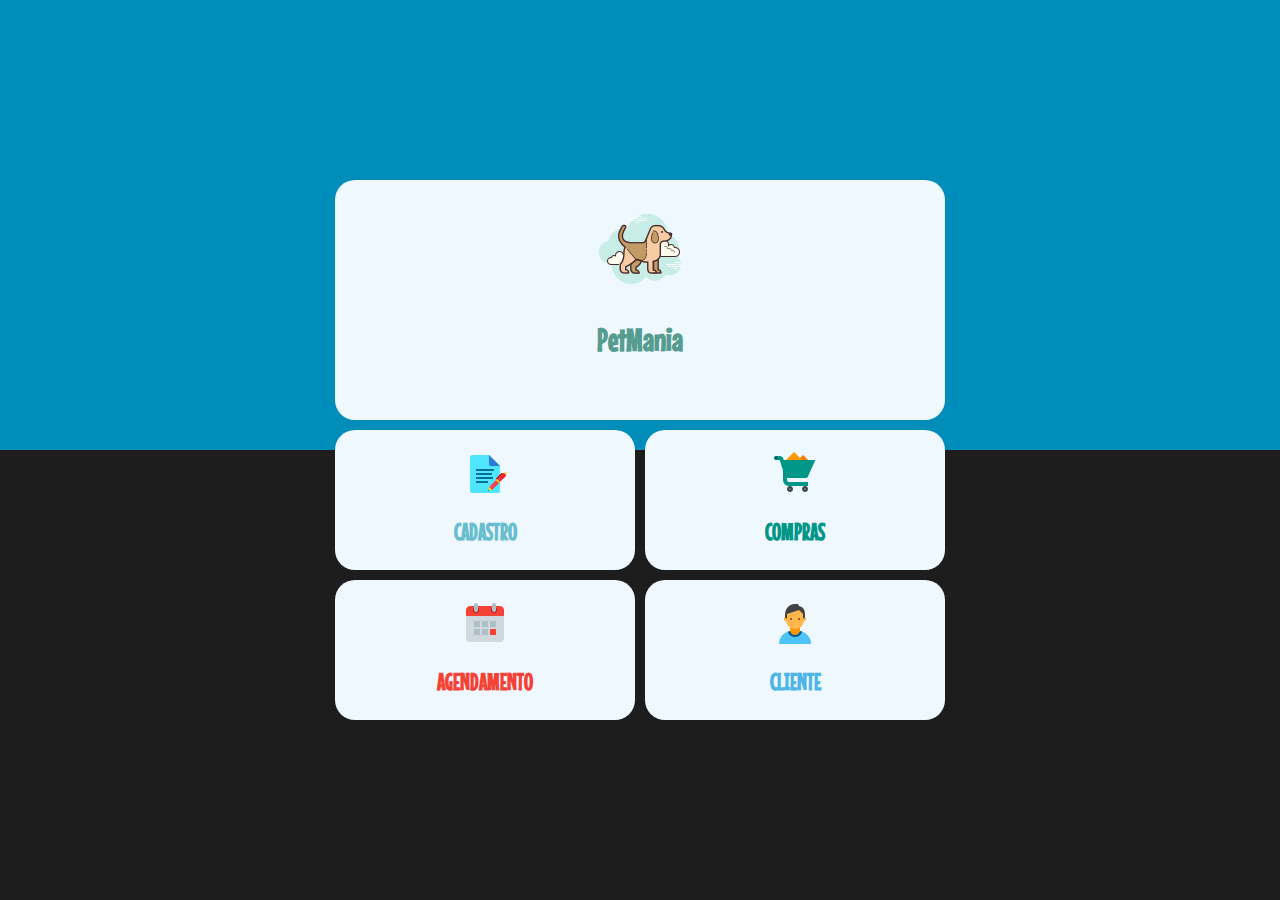
==== tela-inicial/index.html @ 6f25a959 "tela inicial (sem funcionalidade)" ====
<!DOCTYPE html>
<html lang="en">
<head>
    <meta charset="UTF-8">
    <meta name="viewport" content="width=device-width, initial-scale=1.0">
    <link rel="stylesheet" href="style.css"/>
    <link rel="preconnect" href="https://fonts.googleapis.com">
    <link rel="preconnect" href="https://fonts.gstatic.com" crossorigin>
    <link href="https://fonts.googleapis.com/css2?family=Bebas+Neue&family=Mouse+Memoirs&display=swap" rel="stylesheet">
    <title>Início | Petmania</title>
</head>
<body>
    <div class="main-menu">
        <div class="box logo">
            <img src="src/dog.png">
            <h1>PetMania</h1>
        </div>

        <a href="">
        <div class="box cadastro">
            <img src="src/cadastro.png">
            <h2>CADASTRO</h2>
        </div>
        </a>

        <a href="">      
        <div class="box compra">
            <img src="src/compra.png">
            <h2>COMPRAS</h2>
        </div>
        </a> 

        <a href="">   
        <div class="box agendamento">
            <img src="src/agendamento.png">
            <h2>AGENDAMENTO</h2>
        </div>
        </a>    

        <a href="">
        <div class="box cliente">
            <img src="src/cliente.png">
            <h2>CLIENTE</h2>
        </div>
        </a>
    </div>
    
</body>
</html>
---- tela-inicial/style.css ----
body{
    margin: 0;
    height: 100vh;
    background: linear-gradient(rgb(1, 141, 185) 50%, rgb(30, 29, 29) 50%);
    display: flex;
    align-items: center;
    justify-content: center;
}

.main-menu {
    display: grid;
    grid-template-columns: 1fr 1fr;
    grid-template-rows: auto auto;
    gap: 10px;
    padding: 10px;
}

.box {
    padding: 20px;
    text-align: center;
}

.logo {
    grid-column: span 2;
    width: 570px;
    height: 200px;
    border-radius: 20px;
    background-color: aliceblue;
    display: flex;
    flex-direction: column;
    align-items: center;
}

.logo h1{
    font-family: Mouse Memoirs, sans-serif;
    color: rgb(86, 157, 144);
}

.cadastro {
    grid-column: span 1;
    grid-row: span 1;
    display: flex;
    flex-direction: column;
    align-items: center;
    font-family: Mouse Memoirs, sans-serif;
    color: #67bece;
}

.compra {
    grid-column: span 1;
    grid-row: span 1;
    display: flex;
    flex-direction: column;
    align-items: center;
    font-family: Mouse Memoirs, sans-serif;
    color: #009688;    
}

.agendamento {
    grid-column: span 1;
    grid-row: span 1;
    display: flex;
    flex-direction: column;
    align-items: center;
    font-family: Mouse Memoirs, sans-serif;
    color:#F44336;
}

.cliente {
    grid-column: span 1;
    grid-row: span 1;
    display: flex;
    flex-direction: column;
    align-items: center;
    font-family: Mouse Memoirs, sans-serif;
    color:#4db6e7;
}

.cadastro, .compra, .agendamento, .cliente{
    height: 100px;
    background-color: aliceblue;
    border-radius: 20px;
}

.cadastro:hover, .compra:hover, .agendamento:hover, .cliente:hover{
    background-color: rgb(204, 230, 238);
    cursor: pointer;
}

a{
    text-decoration: none;
}
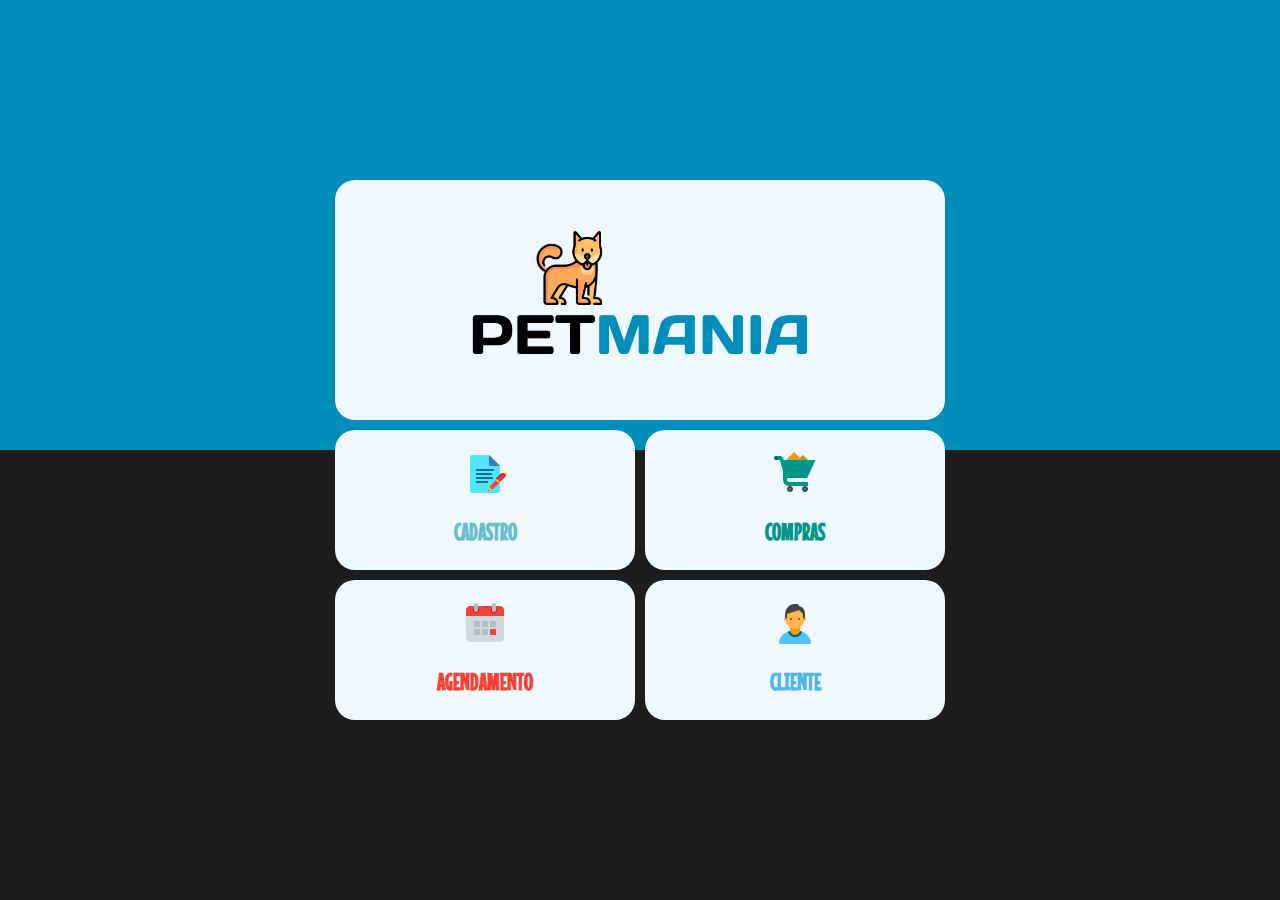
==== commit 4848b363: "Alterações de Vera" ====
--- a/tela-inicial/index.html
+++ b/tela-inicial/index.html
@@ -6,44 +6,42 @@
     <link rel="stylesheet" href="style.css"/>
     <link rel="preconnect" href="https://fonts.googleapis.com">
     <link rel="preconnect" href="https://fonts.gstatic.com" crossorigin>
-    <link href="https://fonts.googleapis.com/css2?family=Bebas+Neue&family=Mouse+Memoirs&display=swap" rel="stylesheet">
+    <link href="https://fonts.googleapis.com/css2?family=Bebas+Neue&family=Mouse+Memoirs&family=Days+One&display=swap" rel="stylesheet">
     <title>Início | Petmania</title>
 </head>
 <body>
     <div class="main-menu">
         <div class="box logo">
-            <img src="src/dog.png">
-            <h1>PetMania</h1>
+            <img src="../src/logo.png">
         </div>
 
         <a href="">
-        <div class="box cadastro">
-            <img src="src/cadastro.png">
-            <h2>CADASTRO</h2>
-        </div>
+            <div class="box cadastro">
+                <img src="../src/cadastro.png">
+                <h2>CADASTRO</h2>
+            </div>
         </a>
 
         <a href="">      
-        <div class="box compra">
-            <img src="src/compra.png">
-            <h2>COMPRAS</h2>
-        </div>
+            <div class="box compra">
+                <img src="../src/compra.png">
+                <h2>COMPRAS</h2>
+            </div>
         </a> 
 
         <a href="">   
-        <div class="box agendamento">
-            <img src="src/agendamento.png">
-            <h2>AGENDAMENTO</h2>
-        </div>
+            <div class="box agendamento">
+                <img src="../src/agendamento.png">
+                <h2>AGENDAMENTO</h2>
+            </div>
         </a>    
 
         <a href="">
-        <div class="box cliente">
-            <img src="src/cliente.png">
-            <h2>CLIENTE</h2>
-        </div>
+            <div class="box cliente">
+                <img src="../src/cliente.png">
+                <h2>CLIENTE</h2>
+            </div>
         </a>
     </div>
-    
 </body>
-</html>+</html>
--- a/tela-inicial/style.css
+++ b/tela-inicial/style.css
@@ -29,11 +29,12 @@
     display: flex;
     flex-direction: column;
     align-items: center;
+    justify-content: center;
 }
 
-.logo h1{
-    font-family: Mouse Memoirs, sans-serif;
-    color: rgb(86, 157, 144);
+.logo img {
+    width: 60%;
+    height: auto;
 }
 
 .cadastro {
@@ -44,6 +45,7 @@
     align-items: center;
     font-family: Mouse Memoirs, sans-serif;
     color: #67bece;
+    
 }
 
 .compra {
@@ -53,7 +55,8 @@
     flex-direction: column;
     align-items: center;
     font-family: Mouse Memoirs, sans-serif;
-    color: #009688;    
+    color: #009688;
+        
 }
 
 .agendamento {
@@ -64,6 +67,7 @@
     align-items: center;
     font-family: Mouse Memoirs, sans-serif;
     color:#F44336;
+    
 }
 
 .cliente {
@@ -74,6 +78,7 @@
     align-items: center;
     font-family: Mouse Memoirs, sans-serif;
     color:#4db6e7;
+    
 }
 
 .cadastro, .compra, .agendamento, .cliente{
@@ -83,7 +88,7 @@
 }
 
 .cadastro:hover, .compra:hover, .agendamento:hover, .cliente:hover{
-    background-color: rgb(204, 230, 238);
+    background-color: whitesmoke;
     cursor: pointer;
 }
 
